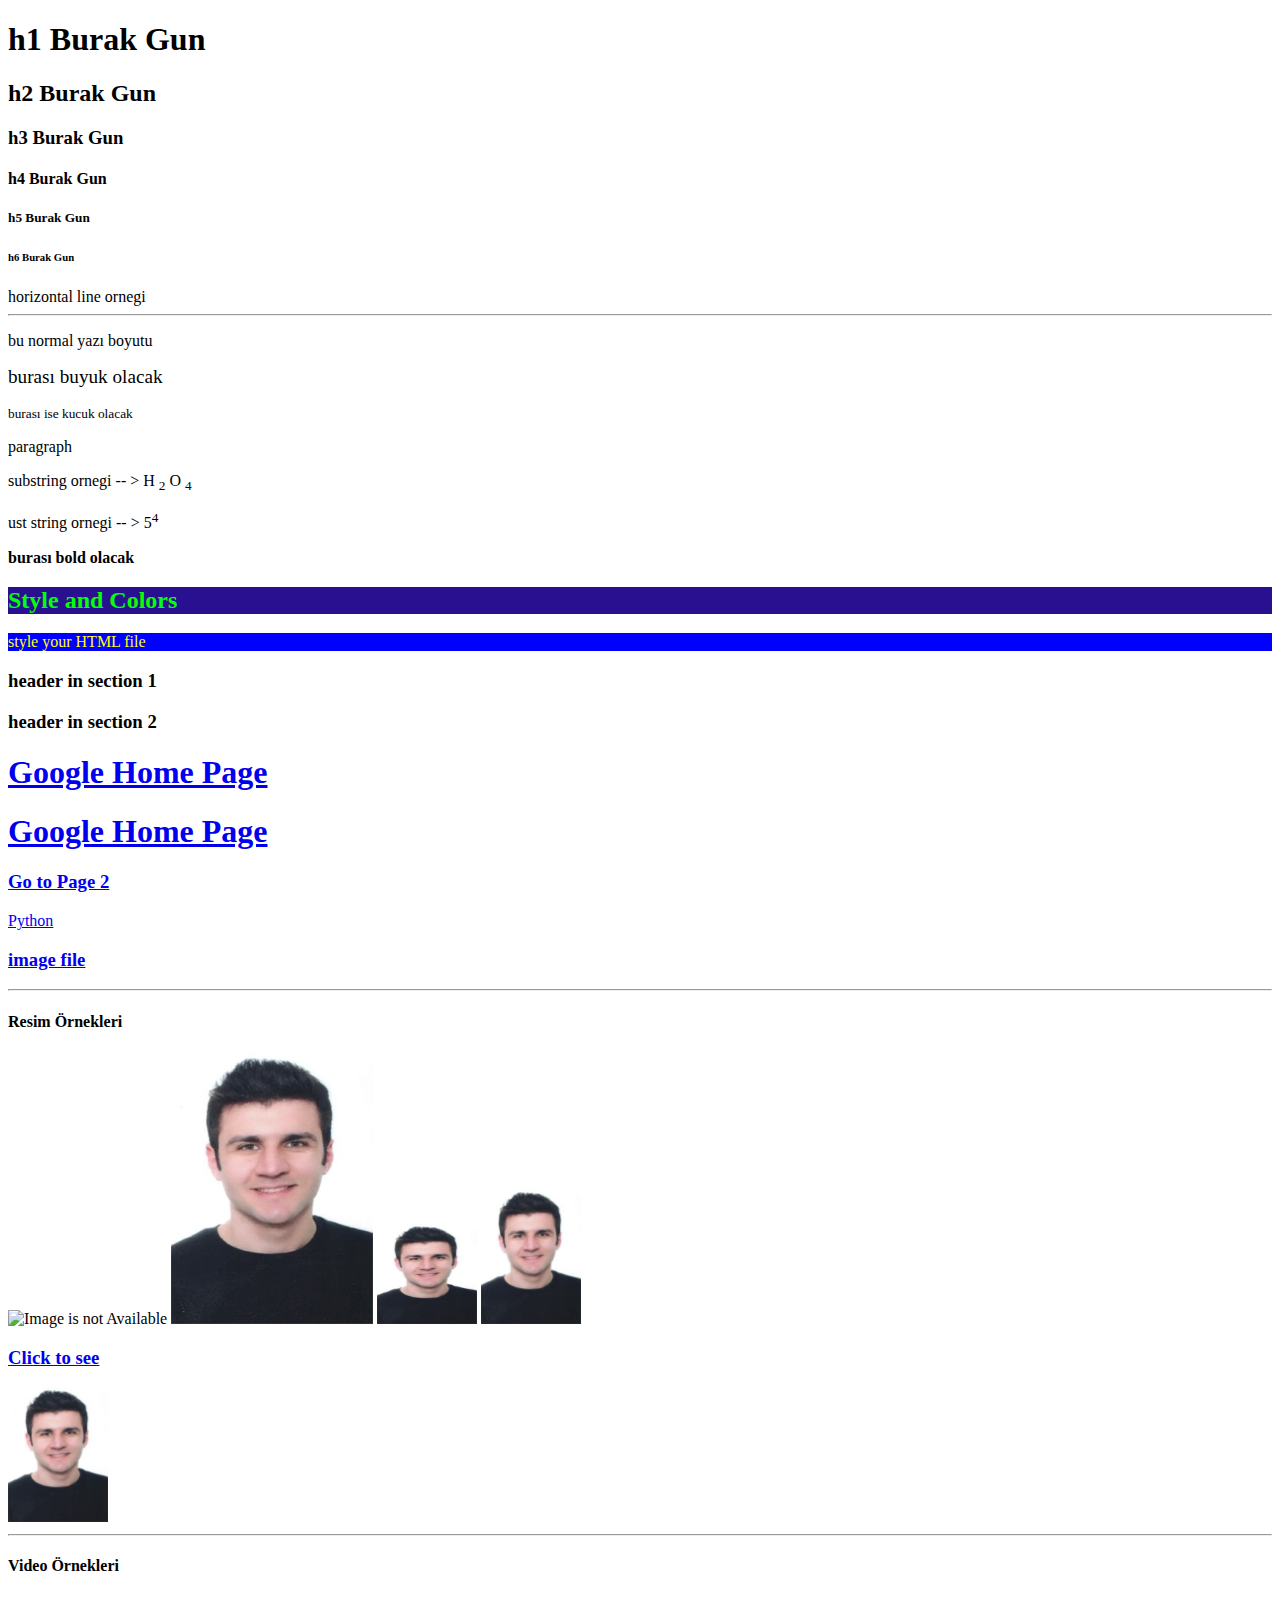
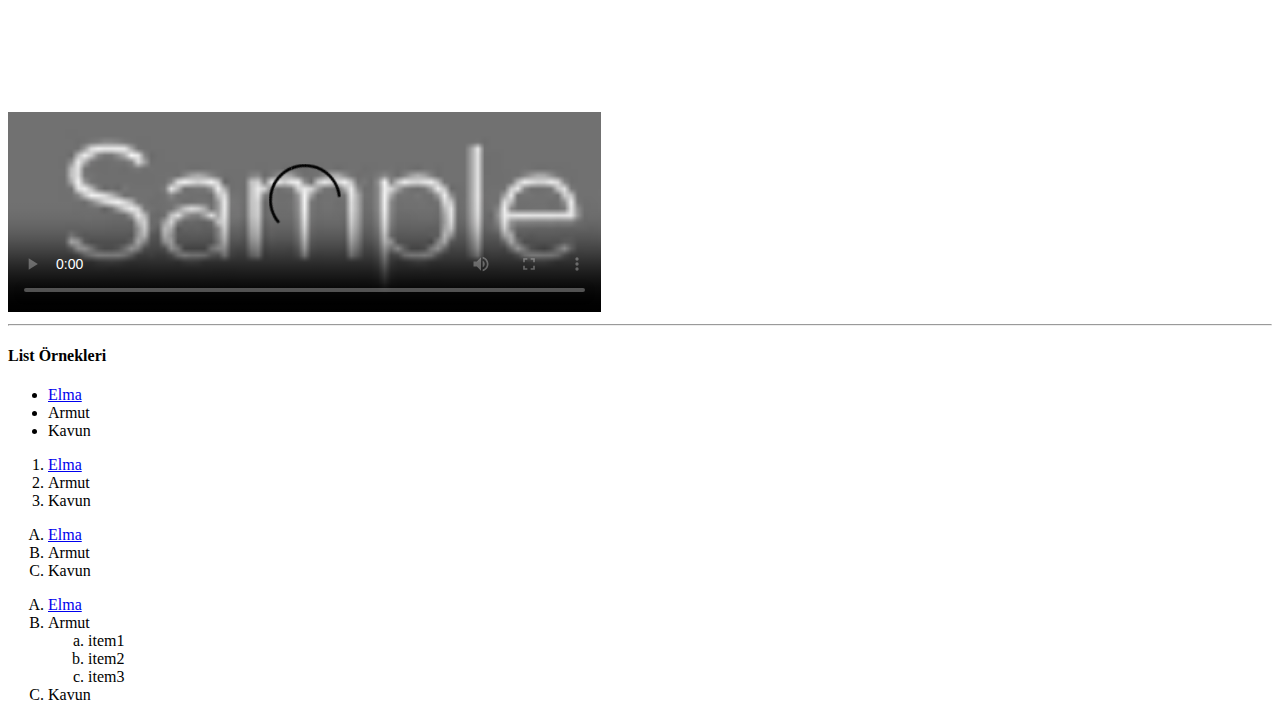
==== HTML/index.html @ f564b195 "html" ====
<!-- Burası comment alanıdır.-->

<!DOCTYPE html>
<head> 
    <meta charset="UTF-8">
    <meta name="name area" content="content area">

    <!-- title of tab-->
    <title> Title-Main-Burak Gun</title>

    <body>
        <!-- h1 den h6 ya yazı boyutu kuculur-->
        <h1> h1 Burak Gun</h1>
        <h2> h2 Burak Gun</h2>
        <h3> h3 Burak Gun</h3>
        <h4> h4 Burak Gun</h4>
        <h5> h5 Burak Gun</h5>
        <h6> h6 Burak Gun</h6>

        horizontal line ornegi  <hr/> 

        <p> bu normal yazı boyutu</p>
        <p> <big> burası buyuk olacak</big> </p>
        <p> <small> burası ise kucuk olacak </small> </p>
        <p> paragraph</p>

        <p> substring ornegi -- > H <sub>2</sub> O <sub>4</sub> </p>
        <p> ust string ornegi -- > 5<sup>4</sup> </p>
        <p> <B> burası bold olacak</B> </p>

    </body>
</head>


<!-- Bu kısımda Stil ve Renklerle ilgili kısım olacak-->
<head>
    <body>
        <h2 style="color: rgb(6, 255, 6);  background-color: rgb(40, 16, 145);"> Style and Colors</h2>
        <p  style="color: yellow; background-color: blue;"> style your HTML file </p>
    </body>
</head>

<!-- 
    sitenin düzenli olmasını isteriz. bu yüzden mümkün oldugunca bölümlere ayırmaya calısırız.
    article içerisinde section lar bunlara ornektir.
    Aynı sekilde header, main ve footer olarak ayırmamızın sebedi de budur.
    her kısım içerisinde düzenli olmak ve bölümlere ayırmak okunulabilirlik acısından en iyisidir.

-->
<head>
    <body>
        <header>
            <nav>

            </nav>
        </header>
        
        <main>
            <article>
                <section> 
                    <h3> header in section 1</h3>
                </section>

                <section>
                    <h3> header in section 2</h3>
                </section>

                <section>
                    <aside>
                        <!-- ek bilgi olarak düşünebiliriz. verilen bilgiye ek olarak. bu reklam da olabilir.-->
                    </aside>
                </section>
            </article>
        </main>

        <footer>

        </footer>
    </body>
</head>

<!-- Bu kısımda link ile ilgileneceğiz.-->
<head>
    <body>
            <!-- bu referans yazıya tıklayınca web sayfasını acar-->
            <a href="https://www.google.com" > <h1> Google Home Page </h1> </a>

            <!-- referans sayfasına yeni sekme acarak gider, yani kendi siten hala acık kalır-->
            <a href="https://www.google.com" target="_blank"> <h1>  Google Home Page  </h1> </a>

            <a href="page2.html"> <h3> Go to Page 2</h3></a>

            <a href="/F:/python/">Python</a> 

            <a href="me.jpg" > <h3> image file</h3> </a>
    </body>
</head>



<!-- resimlerle alakalı -->
<hr> <h4> Resim Örnekleri</h4> 

<head>
    <body>

        <!-- eger resim kaldırıldı/silindi/yok ise alt ile ekrana ne gösterileceği ayarlanıyor-->
        <img width="100" height="100" src="https://avatars.mds.yandex.net/i?id=34a2c33354f7f298d05fe8cc56ef11d2-4720469-images-thumbs&n" alt="Image is not Available" />

        <img src="me.jpg" alt="It is me" >

        <img width="100" height="100" src="me.jpg" alt="It is minimised me" >

        <!-- sadece tek boyut vererek, diğer boyutun da aynı oranda küçülmesini sağlayabilirsin. oransal olarak diğerini de belirler-->
        <img width="100"  src="me.jpg" alt="It is shrunk me" >

        <!-- resim üzerine tıklandığında seni farklı bir adrese yönlendirir-->
        <a href= "https://avatars.mds.yandex.net/i?id=34a2c33354f7f298d05fe8cc56ef11d2-4720469-images-thumbs&n" >
            <h3> Click to see</h3>
            <img width="100"  src="me.jpg" alt="It is shrunk me" >
        </a>

    </body>
</head>

<!-- video ile alakalı -->
<hr> <h4> Video Örnekleri</h4>

<head>
    <body>

        <!-- autoplay, loop .. vb. özellikleri de eklenebilir-->
        <video  src="sample-video.mp4" poster="sample-image.PNG" loop controls height="200" > </video>

        <!-- Youtube Video örneği. youtube paylaş kısmından embed seçeneğinde çıkan kodu direkt olarak buraya yapıştırdık.-->
        <iframe width="560" height="315" src="https://www.youtube.com/embed/pQN-pnXPaVg" title="YouTube video player" frameborder="0" allow="accelerometer; autoplay; clipboard-write; encrypted-media; gyroscope; picture-in-picture" allowfullscreen></iframe>

    </body>
</head>


<hr> <h4> List Örnekleri</h4>

<head>
    <body>

        <!--  un-ordered list -->
        <ul>
            <li> <a href="@" >  Elma </a>   </li> <!-- href kullanarak list yaptk -->
            <li>Armut</li>
            <li>Kavun</li>
        </ul>

        <!-- ordered list -->
        <ol>
            <li> <a href="@" >  Elma </a>   </li> <!-- href kullanarak list yaptk -->
            <li>Armut</li>
            <li>Kavun</li>
        </ol>

        <!-- Farklı tipte isimlendirmek için-->
        <ol type="A">
            <li> <a href="@" >  Elma </a>   </li> <!-- href kullanarak list yaptk -->
            <li>Armut</li>
            <li>Kavun</li>
        </ol>

        <!-- Nested List Use-->
        <ol type="A">
            <li> <a href="@" >  Elma </a>   </li> <!-- href kullanarak list yaptk -->
            <li> Armut
                <ol type="a">
                    <li>item1</li>
                    <li>item2</li>
                    <li>item3</li>
                </ol>
            </li>
            <li>Kavun</li>
        </ol>

    </body>
</head>
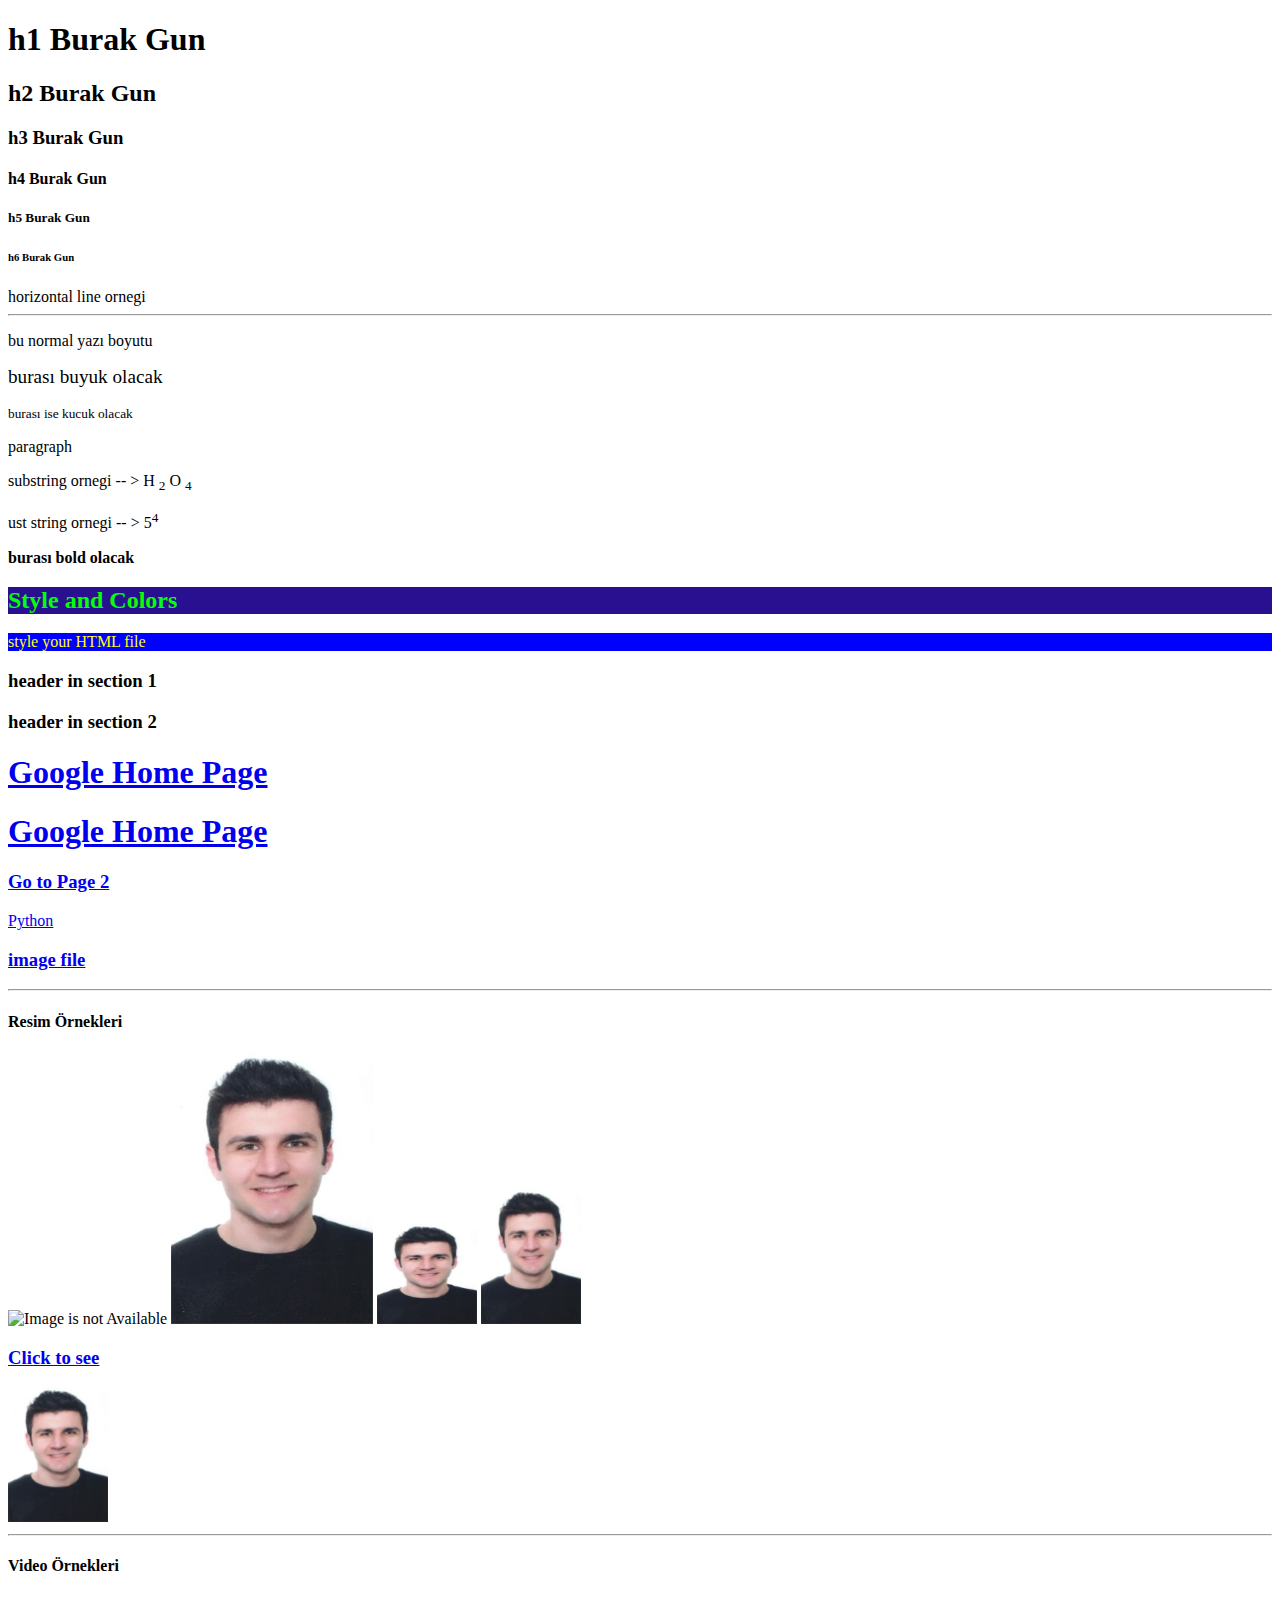
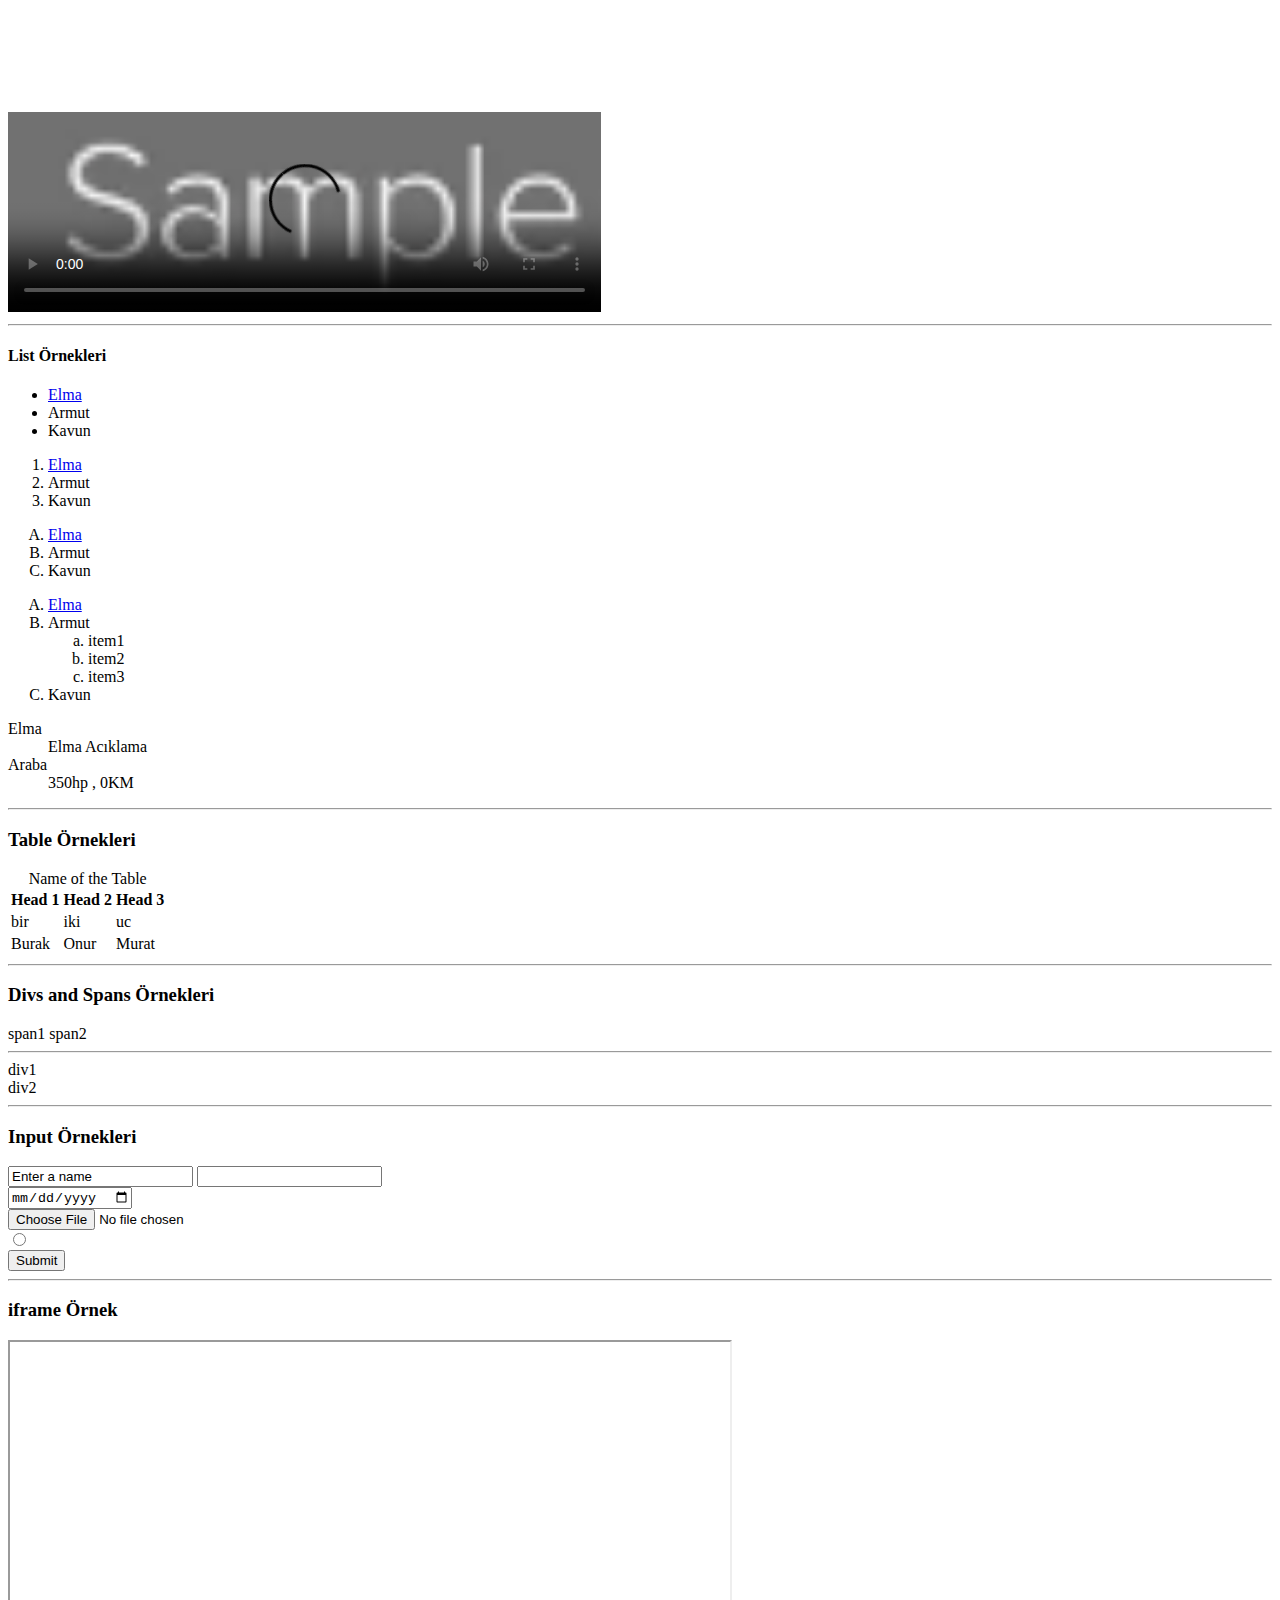
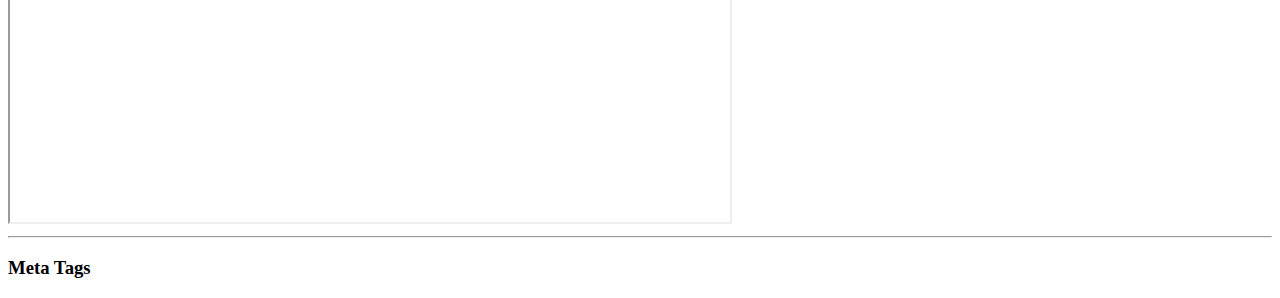
==== commit 11829c3f: "course notes added" ====
--- a/HTML/index.html
+++ b/HTML/index.html
@@ -2,6 +2,7 @@
 <!-- Burası comment alanıdır.-->
 
 <!DOCTYPE html>
+
 <head> 
     <meta charset="UTF-8">
     <meta name="name area" content="content area">
@@ -179,5 +180,143 @@
             <li>Kavun</li>
         </ol>
 
+         <dl>
+            <dt> Elma </dt>
+            <dd> Elma Acıklama </dd>
+            <dt> Araba </dt>
+            <dd> 350hp , 0KM </dd>
+         </dl>
+
+    </body>
+</head>
+
+<hr>
+<h3> Table Örnekleri</h3>
+
+
+<head>
+    <body>
+
+        <table> <!-- thead ve tbody daha düzenli olsun diye eklendi-->
+
+            <thead> <!-- Table Head-->
+
+                <caption> Name of the Table </caption>
+            
+                <tr> <!--satır-->
+                    <th> Head 1 </th> <!--Table Header-->
+                    <th> Head 2 </th>
+                    <th> Head 3 </th>
+                </tr>
+
+            </thead>
+
+            <tbody> <!-- Table Body-->
+
+                <tr> <!--satır-->
+                    <td> bir </td> <!-- table data-->
+                    <td> iki </td>
+                    <td> uc  </td>
+                </tr>
+                <tr> <!--satır-->
+                    <td> Burak </td> <!-- table data-->
+                    <td> Onur </td>
+                    <td> Murat </td>
+                </tr>
+
+            </tbody>
+
+
+        </table>
+
+
+
+    </body>
+</head>
+
+
+<hr>
+<h3> Divs and Spans Örnekleri </h3>
+<!--
+
+inline sadece bulunduğu yer kadar kaplar, yanına eleman gelebilir
+block eleman komple satırı kaplar
+span elemanlar inline
+div ise block  
+
+-->
+
+<head>
+    <body>
+        <!-- span yan yana gelir, hacmi kadar kaplar-->
+        <span> span1 </span>
+        <span> span2 </span>
+
+        <!--break line command hr -->
+        <hr>
+
+        <!-- div komple satırı kaplar, dolayısıyla diğer eleman alta geçer-->
+        <div> div1 </div>
+        <div> div2 </div>
+
+    </body>
+</head>
+
+
+<hr>
+<h3> Input Örnekleri </h3>
+
+<head>
+    <body>
+
+        <input type="text" value="Enter a name"/>
+
+        <!-- gizlilk için girilen değer görünmeyecek-->
+        <input type="password" />
+
+        <!-- break , alt satıra geçer-->
+        <br>
+        <input type="date" >
+
+        <br>
+        <input type="file" >
+
+        <br>
+        <input type="radio">
+
+        <br>
+        <input type="submit">
+
+
+
+
+    </body>
+</head>
+
+
+<hr>
+<h3> iframe Örnek</h3>
+
+<head>
+    <body>
+        <!-- web sayfasını gösterir, içinde dolaşabilrsin.-->
+        <iframe src="https://www.amazon.com.tr/" width="720" height="480"> Sorry not available </iframe>
+
+
+    </body>
+</head>
+
+
+<hr>
+<h3> Meta Tags</h3>
+
+<head>
+    <body>
+
+        <meta charset="UTF-8">
+        <meta name="description"  content="your content" >
+        <meta name="author"       content="BurakGun">
+        <meta name="viewport"     content="width=device-width">
+        <meta name="keywords"     content="html, tutorial">
     </body>
 </head>